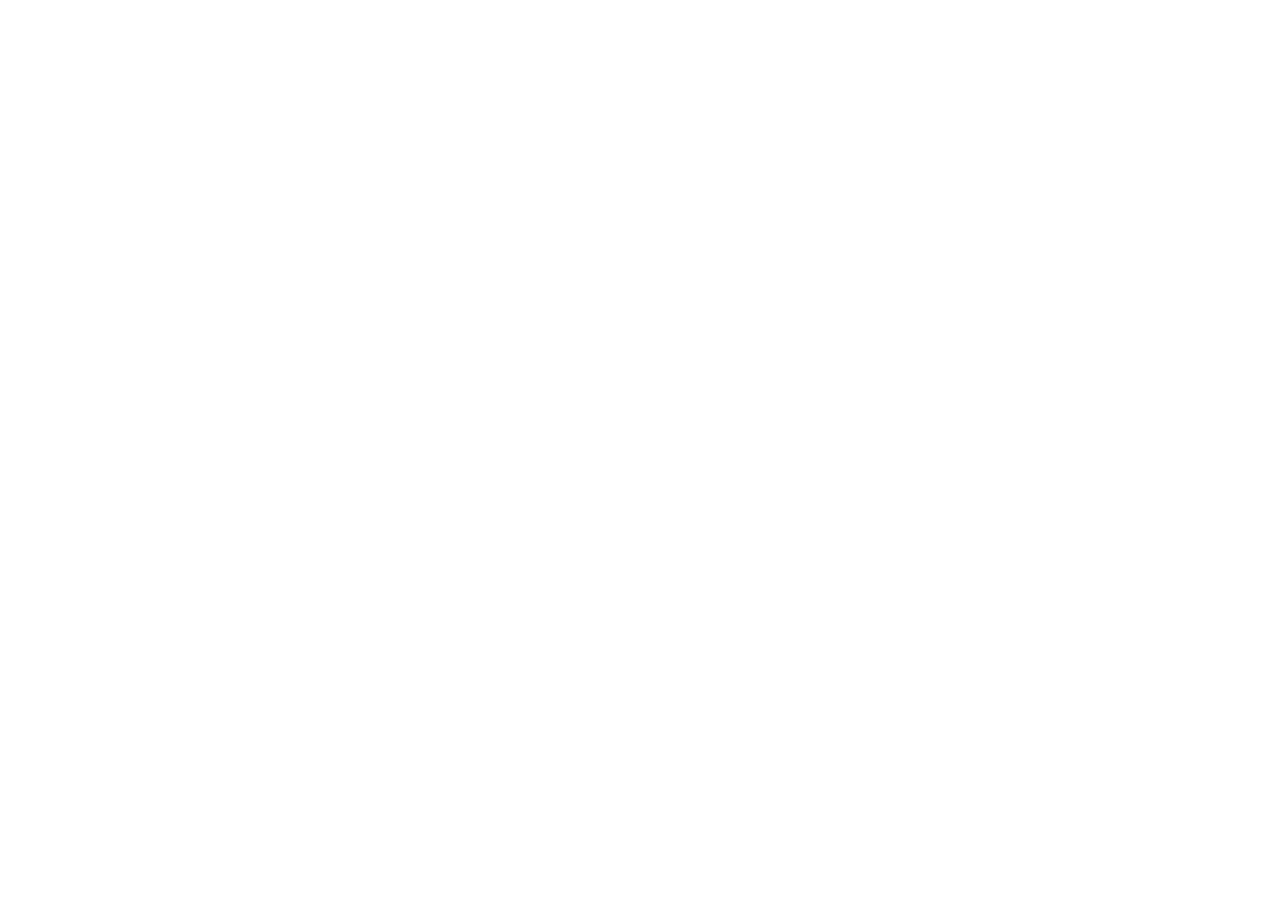
==== index.html @ be40b945 "Rename rock-paper-scissor.html to index.html" ====
<!DOCTYPE html>
<!--[if lt IE 7]>      <html class="no-js lt-ie9 lt-ie8 lt-ie7"> <![endif]-->
<!--[if IE 7]>         <html class="no-js lt-ie9 lt-ie8"> <![endif]-->
<!--[if IE 8]>         <html class="no-js lt-ie9"> <![endif]-->
<!--[if gt IE 8]>      <html class="no-js"> <![endif]-->
<html>
    <head>
        <meta charset="utf-8">
        <meta http-equiv="X-UA-Compatible" content="IE=edge">
        <title>Rock Paper Scissor</title>
        <meta name="description" content="">
        <meta name="viewport" content="width=device-width, initial-scale=1">
        <link rel="stylesheet" href="">
    </head>
    <body>
        <!--[if lt IE 7]>
            <p class="browsehappy">You are using an <strong>outdated</strong> browser. Please <a href="#">upgrade your browser</a> to improve your experience.</p>
        <![endif]-->
        
        <script src="rps.js" async defer></script>
    </body>
</html>
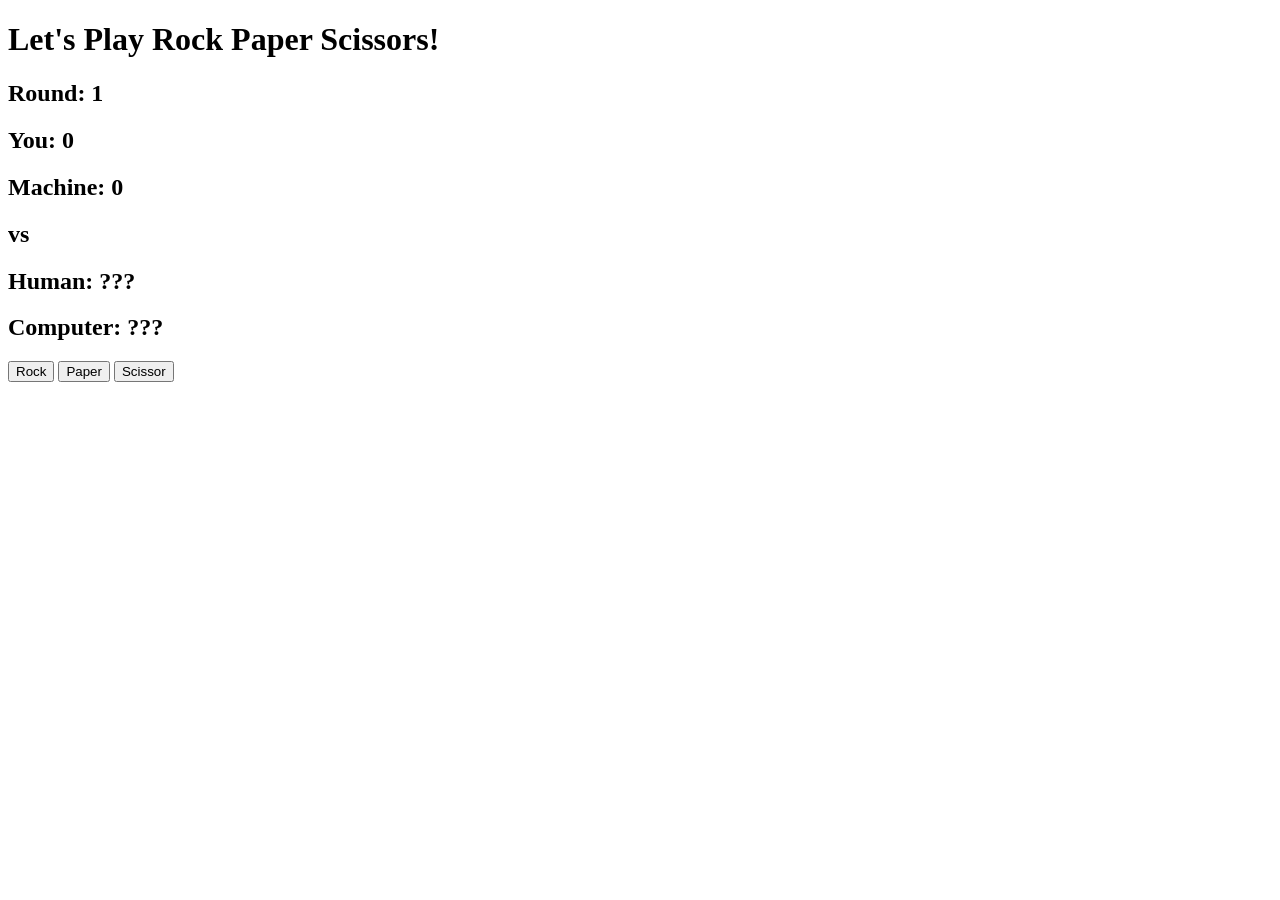
==== commit 27fa67ec: "change html file name to index.html" ====
--- a/index.html
+++ b/index.html
@@ -13,10 +13,44 @@
         <link rel="stylesheet" href="">
     </head>
     <body>
+
+        <div>
+            <h1>Let's Play Rock Paper Scissors!</h1>
+        </div>
+
+        <div class="game-display">
+            <div class="images">
+            </div>
+
+            <div class="round">
+                <h2>Round: 1</h2>
+            </div>
+
+            <div class="scores">
+                <div class="human-score">
+                    <h2>You: 0</h2>
+                </div>
+                <div class="computer-score">
+                    <h2>Machine: 0</h2>
+                </div>
+                <h2> vs </h2>
+            </div>
+
+            <div class="choices">
+               
+            </div>
+        </div>
+
+        <div>
+            <button class="btn" id="rock">Rock</button>
+            <button class="btn" id="paper">Paper</button>
+            <button class="btn" id="scissor">Scissor</button>
+        </div>
+
         <!--[if lt IE 7]>
             <p class="browsehappy">You are using an <strong>outdated</strong> browser. Please <a href="#">upgrade your browser</a> to improve your experience.</p>
         <![endif]-->
         
         <script src="rps.js" async defer></script>
     </body>
-</html>
+</html>
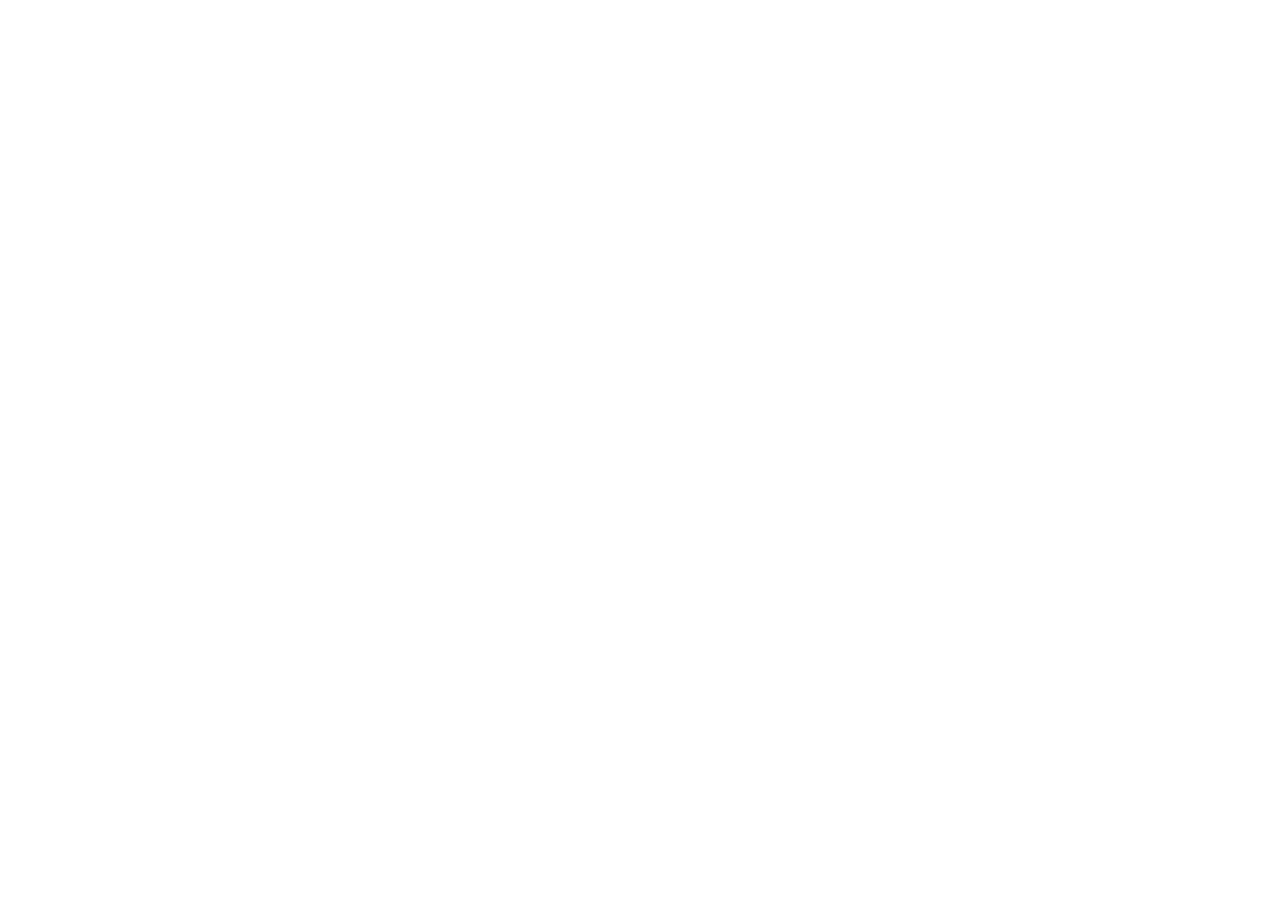
==== commit 0f9c340b: "Rename rock-paper-scissor.html to index.html" ====
--- a/index.html
+++ b/index.html
@@ -13,44 +13,10 @@
         <link rel="stylesheet" href="">
     </head>
     <body>
-
-        <div>
-            <h1>Let's Play Rock Paper Scissors!</h1>
-        </div>
-
-        <div class="game-display">
-            <div class="images">
-            </div>
-
-            <div class="round">
-                <h2>Round: 1</h2>
-            </div>
-
-            <div class="scores">
-                <div class="human-score">
-                    <h2>You: 0</h2>
-                </div>
-                <div class="computer-score">
-                    <h2>Machine: 0</h2>
-                </div>
-                <h2> vs </h2>
-            </div>
-
-            <div class="choices">
-               
-            </div>
-        </div>
-
-        <div>
-            <button class="btn" id="rock">Rock</button>
-            <button class="btn" id="paper">Paper</button>
-            <button class="btn" id="scissor">Scissor</button>
-        </div>
-
         <!--[if lt IE 7]>
             <p class="browsehappy">You are using an <strong>outdated</strong> browser. Please <a href="#">upgrade your browser</a> to improve your experience.</p>
         <![endif]-->
         
         <script src="rps.js" async defer></script>
     </body>
-</html>+</html>
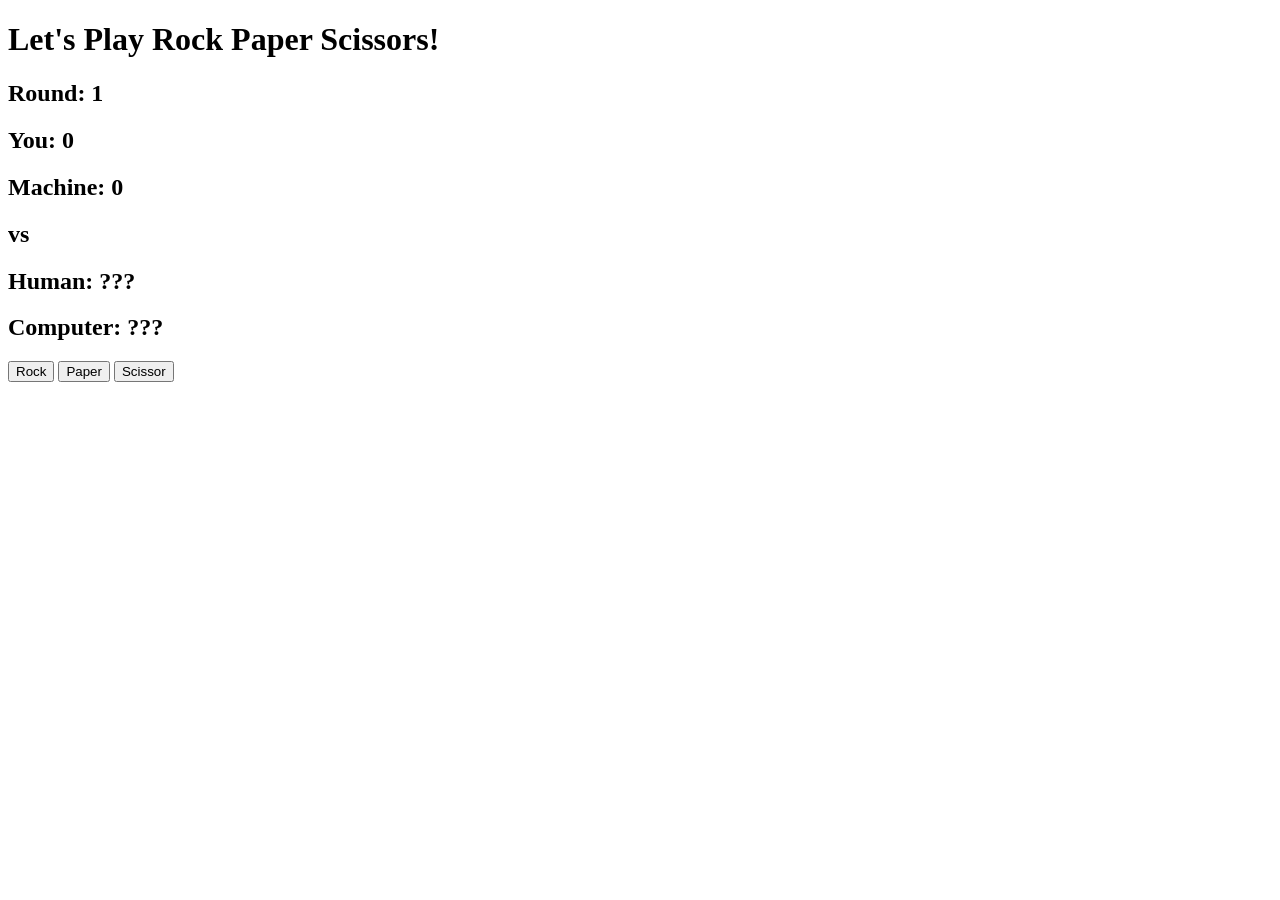
==== commit 771f86fa: "commit index and js files for merge, delete incorrectly named  html file" ====
--- a/index.html
+++ b/index.html
@@ -13,6 +13,40 @@
         <link rel="stylesheet" href="">
     </head>
     <body>
+
+        <div>
+            <h1>Let's Play Rock Paper Scissors!</h1>
+        </div>
+
+        <div class="game-display">
+            <div class="images">
+            </div>
+
+            <div class="round">
+                <h2>Round: 1</h2>
+            </div>
+
+            <div class="scores">
+                <div class="human-score">
+                    <h2>You: 0</h2>
+                </div>
+                <div class="computer-score">
+                    <h2>Machine: 0</h2>
+                </div>
+                <h2> vs </h2>
+            </div>
+
+            <div class="choices">
+               
+            </div>
+        </div>
+
+        <div>
+            <button class="btn" id="rock">Rock</button>
+            <button class="btn" id="paper">Paper</button>
+            <button class="btn" id="scissor">Scissor</button>
+        </div>
+
         <!--[if lt IE 7]>
             <p class="browsehappy">You are using an <strong>outdated</strong> browser. Please <a href="#">upgrade your browser</a> to improve your experience.</p>
         <![endif]-->
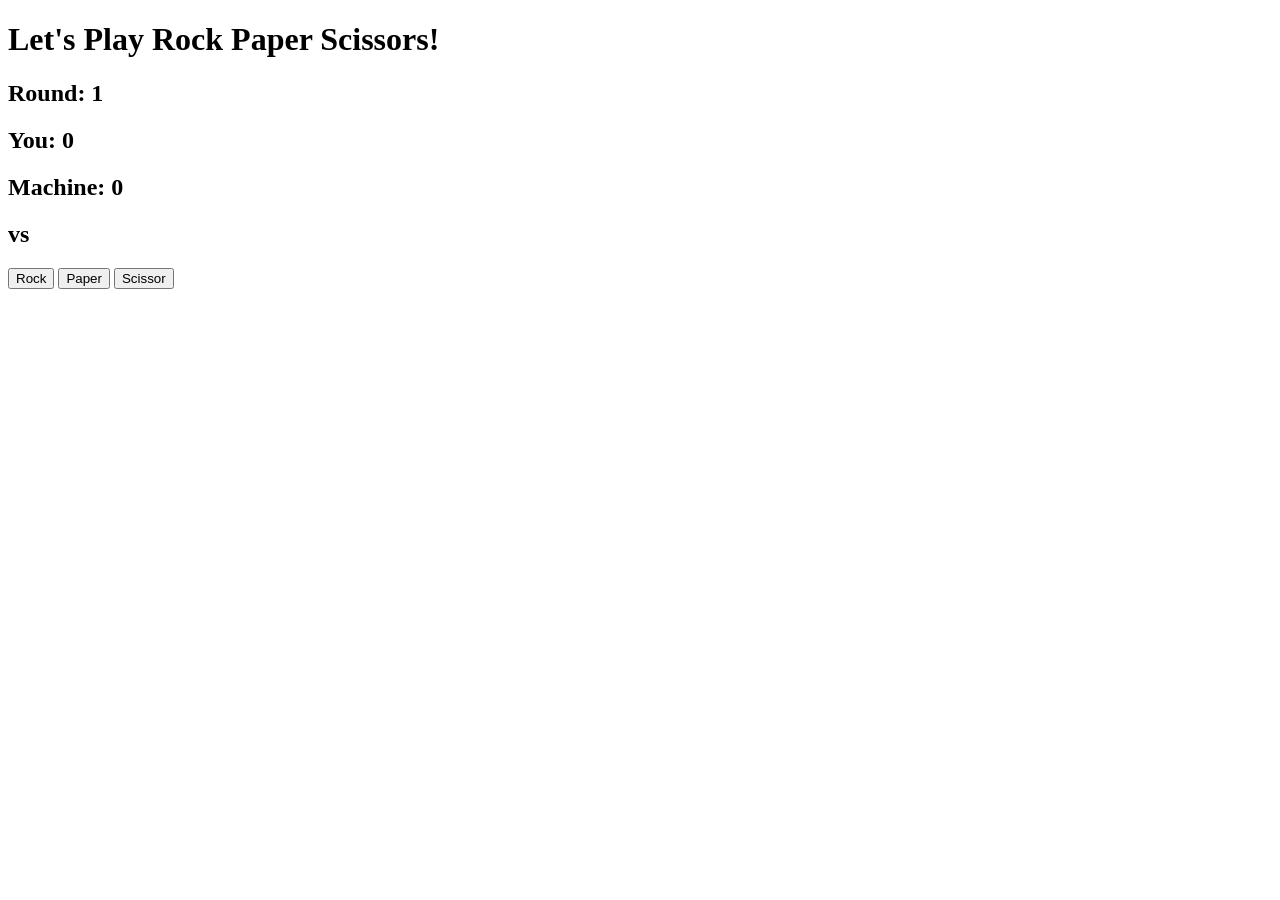
==== commit 8bbf58f9: "change js filename to link gitHub html and js" ====
--- a/index.html
+++ b/index.html
@@ -51,6 +51,8 @@
             <p class="browsehappy">You are using an <strong>outdated</strong> browser. Please <a href="#">upgrade your browser</a> to improve your experience.</p>
         <![endif]-->
         
+        <script src="rock-paper-scissor/rps.js" async defer></script>
         <script src="rps.js" async defer></script>
+        
     </body>
 </html>
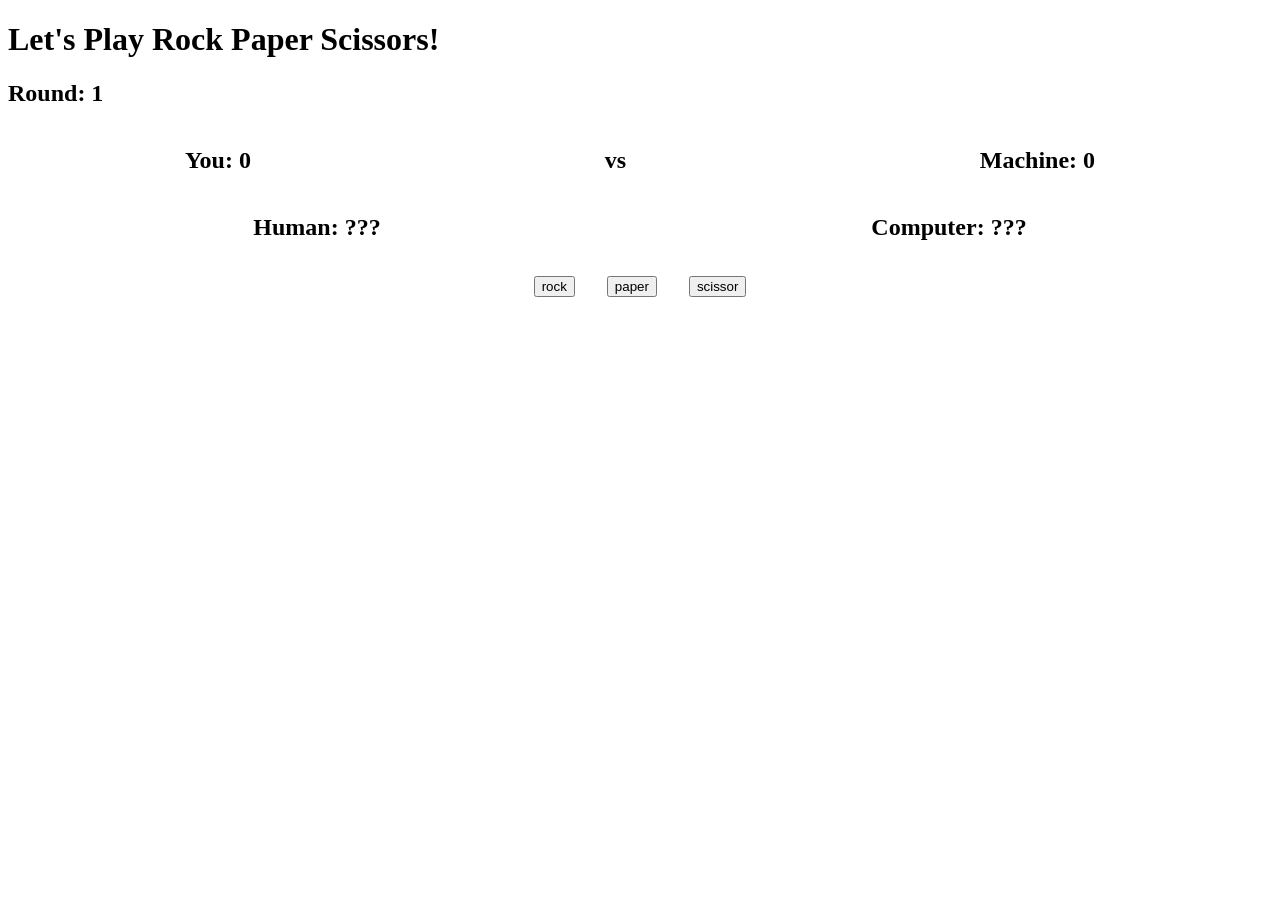
==== commit 6f8be211: "min requirements met" ====
--- a/index.html
+++ b/index.html
@@ -10,7 +10,7 @@
         <title>Rock Paper Scissor</title>
         <meta name="description" content="">
         <meta name="viewport" content="width=device-width, initial-scale=1">
-        <link rel="stylesheet" href="">
+        <link rel="stylesheet" href="rps.css">
     </head>
     <body>
 
@@ -30,10 +30,10 @@
                 <div class="human-score">
                     <h2>You: 0</h2>
                 </div>
+                <h2> vs </h2>
                 <div class="computer-score">
                     <h2>Machine: 0</h2>
                 </div>
-                <h2> vs </h2>
             </div>
 
             <div class="choices">
@@ -41,17 +41,14 @@
             </div>
         </div>
 
-        <div>
-            <button class="btn" id="rock">Rock</button>
-            <button class="btn" id="paper">Paper</button>
-            <button class="btn" id="scissor">Scissor</button>
+        <div class="rps-buttons">
+  
         </div>
 
         <!--[if lt IE 7]>
             <p class="browsehappy">You are using an <strong>outdated</strong> browser. Please <a href="#">upgrade your browser</a> to improve your experience.</p>
         <![endif]-->
         
-        <script src="rock-paper-scissor/rps.js" async defer></script>
         <script src="rps.js" async defer></script>
         
     </body>
--- a/rps.css
+++ b/rps.css
@@ -0,0 +1,23 @@
+.header {
+  display:flex;
+  justify-content:center;
+}
+
+.scores {
+  display:flex;
+  justify-content:space-around;
+}
+
+.choices {
+  display:flex;
+  justify-content:space-around;
+}
+
+.rps-buttons {
+  display:flex;
+  justify-content:center;
+}
+
+button {
+    margin: 1rem;
+}
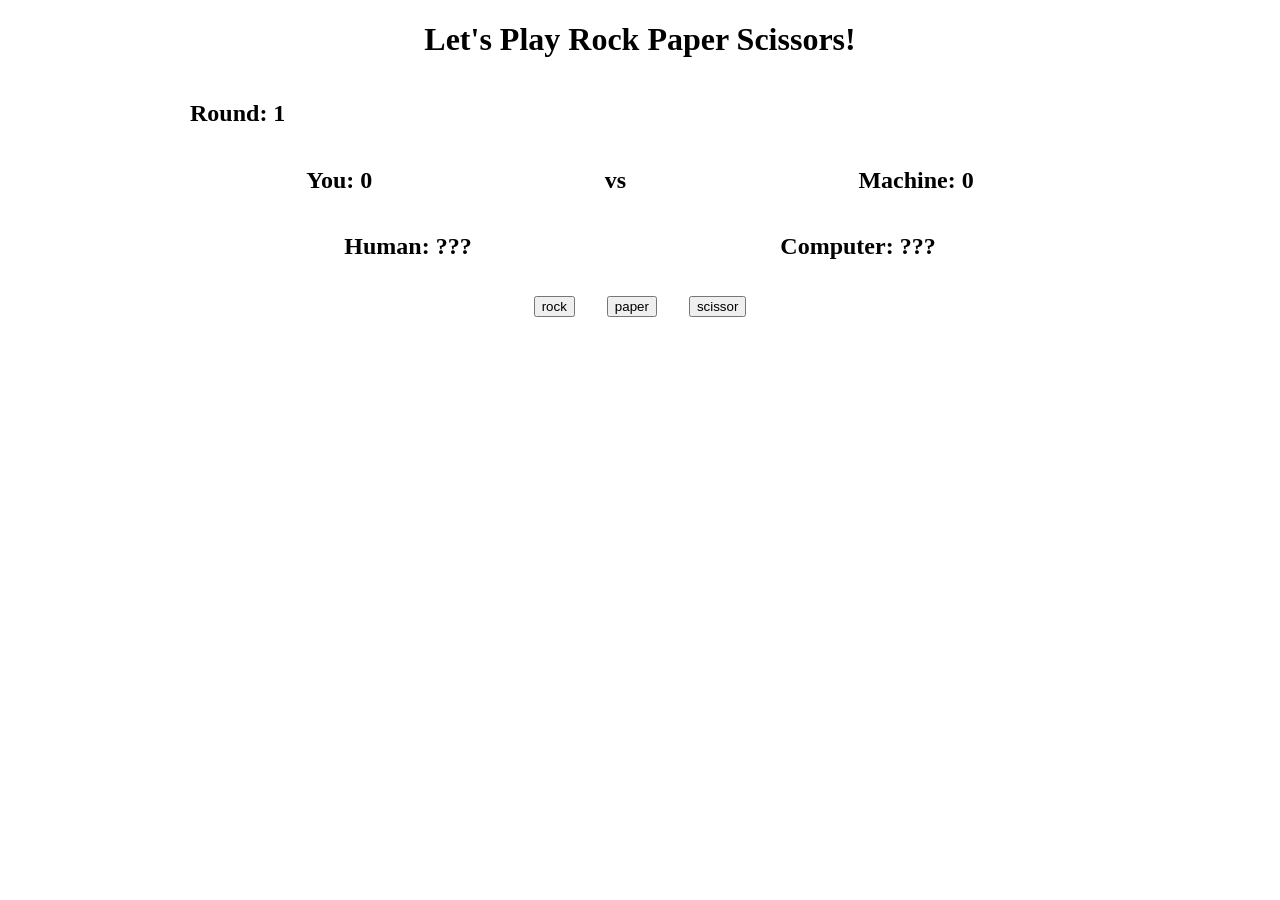
==== commit f4d28551: "reduced screen width" ====
--- a/index.html
+++ b/index.html
@@ -14,7 +14,7 @@
     </head>
     <body>
 
-        <div>
+        <div class="header">
             <h1>Let's Play Rock Paper Scissors!</h1>
         </div>
 
--- a/rps.css
+++ b/rps.css
@@ -1,3 +1,8 @@
+body {
+  max-width: 900px;
+  margin: 0 auto;
+}
+
 .header {
   display:flex;
   justify-content:center;
